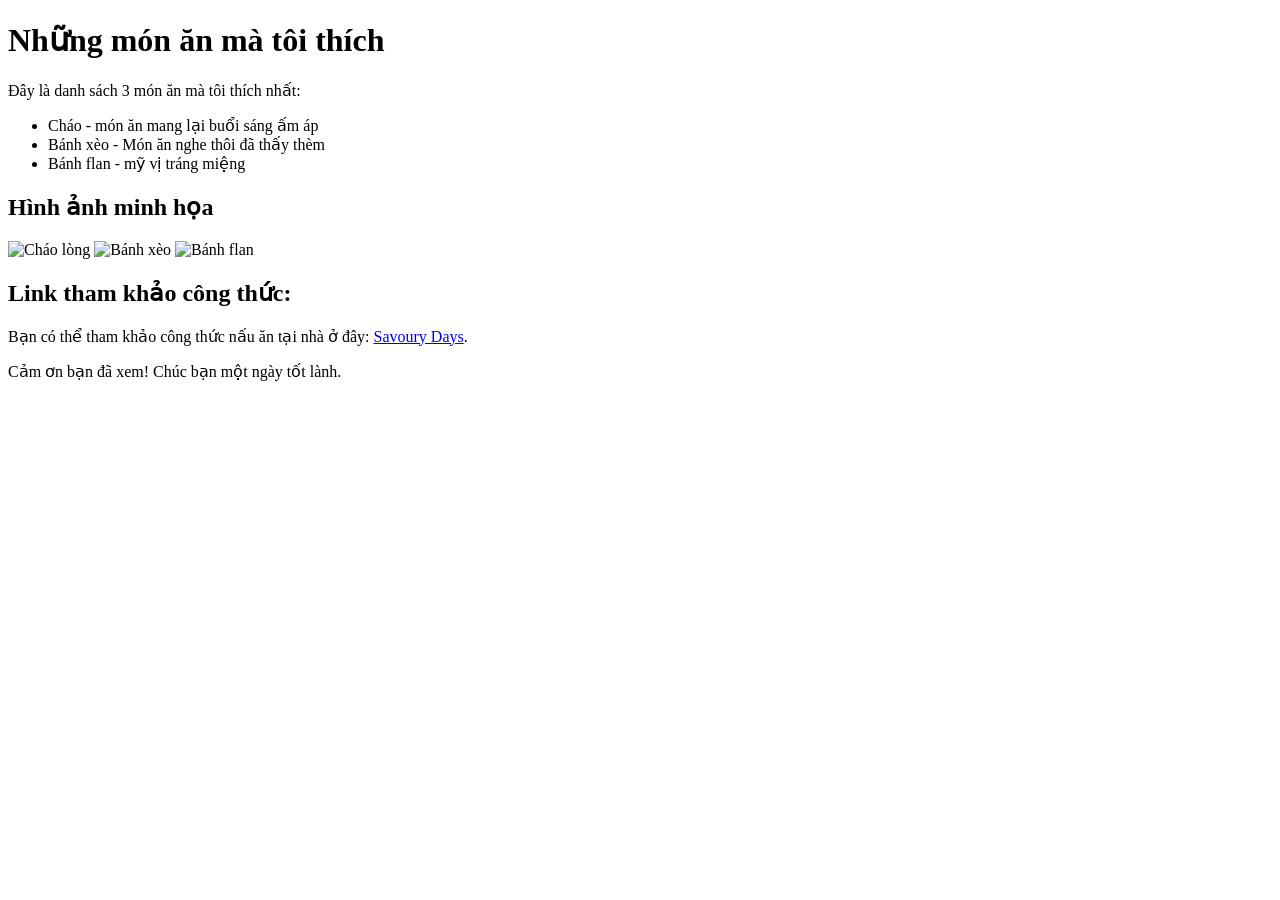
==== index.html @ e7a8025d "first commit" ====
<!DOCTYPE html>
<html lang="vi">

<head>
    <meta charset="UTF-8">
    <title>Món ăn yêu thích của tôi</title>
</head>

<body>
    <header>
        <h1>Những món ăn mà tôi thích</h1>
    </header>

    <main>
        <p>Đây là danh sách 3 món ăn mà tôi thích nhất:</p>

        <ul>
            <li>Cháo  - món ăn mang lại buổi sáng ấm áp</li>
            <li>Bánh xèo - Món ăn nghe thôi đã thấy thèm</li>
            <li>Bánh flan - mỹ vị tráng miệng</li>
        </ul>

        <h2>Hình ảnh minh họa</h2>
            <img src="https://images.pexels.com/photos/5949003/pexels-photo-5949003.jpeg" alt="Cháo lòng" width="300">
            <img src="https://images.pexels.com/photos/12386427/pexels-photo-12386427.jpeg" alt="Bánh xèo" width="300">
            <img src="https://images.pexels.com/photos/10918153/pexels-photo-10918153.jpeg" alt="Bánh flan" width="300">
        <h2>Link tham khảo công thức: </h2>
        <p>Bạn có thể tham khảo công thức nấu ăn tại nhà ở đây: <a
                href="http://www.savourydays.com/muc-luc-mon-an/">Savoury Days</a>.</p>
    </main>

    <footer>
        <p>Cảm ơn bạn đã xem! Chúc bạn một ngày tốt lành.</p>
    </footer>
</body>

</html>
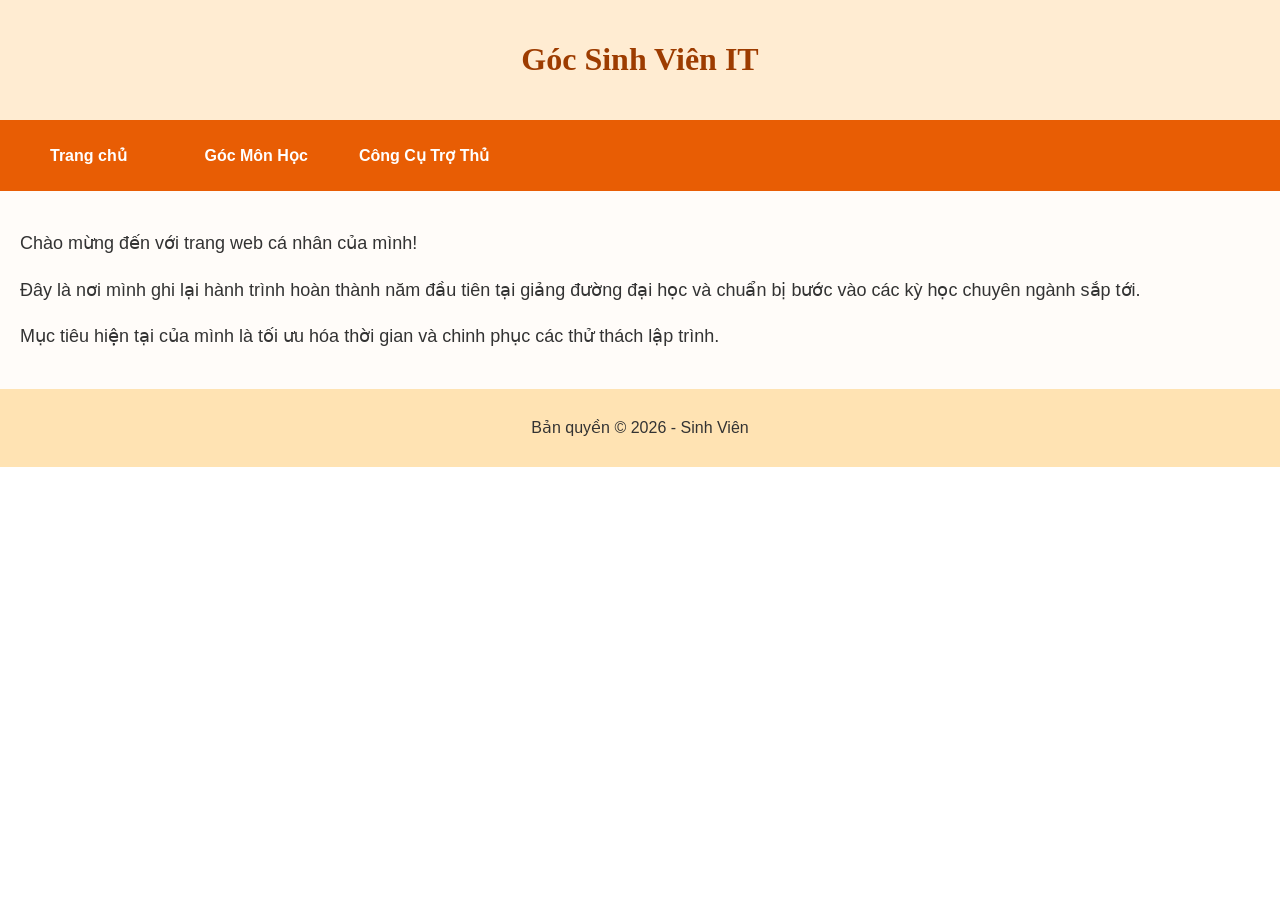
==== commit d1ae02e1: "first commit" ====
--- a/index.html
+++ b/index.html
@@ -1,37 +1,29 @@
 <!DOCTYPE html>
 <html lang="vi">
-
 <head>
     <meta charset="UTF-8">
-    <title>Món ăn yêu thích của tôi</title>
+    <title>Trang Chủ - Góc Sinh Viên IT</title>
+    <!-- Nhúng file CSS chung cho cả 3 trang -->
+    <link rel="stylesheet" href="style.css">
 </head>
-
 <body>
     <header>
-        <h1>Những món ăn mà tôi thích</h1>
+        <h1>Góc Sinh Viên IT</h1>
     </header>
-
+    <nav>
+        <ul>
+            <li><a href="index.html">Trang chủ</a></li>
+            <li><a href="index2.html">Góc Môn Học</a></li>
+            <li><a href="index3.html">Công Cụ Trợ Thủ</a></li>
+        </ul>
+    </nav>
     <main>
-        <p>Đây là danh sách 3 món ăn mà tôi thích nhất:</p>
-
-        <ul>
-            <li>Cháo  - món ăn mang lại buổi sáng ấm áp</li>
-            <li>Bánh xèo - Món ăn nghe thôi đã thấy thèm</li>
-            <li>Bánh flan - mỹ vị tráng miệng</li>
-        </ul>
-
-        <h2>Hình ảnh minh họa</h2>
-            <img src="https://images.pexels.com/photos/5949003/pexels-photo-5949003.jpeg" alt="Cháo lòng" width="300">
-            <img src="https://images.pexels.com/photos/12386427/pexels-photo-12386427.jpeg" alt="Bánh xèo" width="300">
-            <img src="https://images.pexels.com/photos/10918153/pexels-photo-10918153.jpeg" alt="Bánh flan" width="300">
-        <h2>Link tham khảo công thức: </h2>
-        <p>Bạn có thể tham khảo công thức nấu ăn tại nhà ở đây: <a
-                href="http://www.savourydays.com/muc-luc-mon-an/">Savoury Days</a>.</p>
+        <p>Chào mừng đến với trang web cá nhân của mình!</p>
+        <p>Đây là nơi mình ghi lại hành trình hoàn thành năm đầu tiên tại giảng đường đại học và chuẩn bị bước vào các kỳ học chuyên ngành sắp tới.</p>
+        <p>Mục tiêu hiện tại của mình là tối ưu hóa thời gian và chinh phục các thử thách lập trình.</p>
     </main>
-
     <footer>
-        <p>Cảm ơn bạn đã xem! Chúc bạn một ngày tốt lành.</p>
+        <p>Bản quyền © 2026 - Sinh Viên</p>
     </footer>
 </body>
-
 </html>
--- a/style.css
+++ b/style.css
@@ -0,0 +1,54 @@
+/* Thiết lập chung cho toàn bộ trang */
+body {
+    font-family: Arial, sans-serif;
+    font-size: 16px;
+    margin: 0;
+    padding: 0;
+}
+
+/* Tô màu nền cho từng khu vực - Chuyển sang Tone Cam */
+header {
+    background-color: #ffecd2; /* Cam nhạt (màu đào) tạo cảm giác ngon miệng */
+    padding: 20px;
+}
+
+nav {
+    background-color: #e85d04; /* Cam đậm nổi bật cho thanh menu */
+    padding: 10px;
+}
+
+main {
+    background-color: #fffcf9; /* Trắng ngà hơi ấm, giúp dễ đọc chữ */
+    font-size: 18px;
+    padding: 20px;
+}
+
+footer {
+    background-color: #ffe3b3; /* Vàng cam nhạt cho phần chân trang */
+    padding: 10px;
+    text-align: center;
+}
+
+/* Định dạng danh sách menu nằm ngang */
+li {
+    display: inline-block;
+    width: 150px;
+}
+
+li a {
+    color: #ffffff; /* Chữ menu màu trắng để nổi bật trên nền cam đậm */
+    text-decoration: none;
+    font-weight: bold;
+}
+
+/* Định dạng Tiêu đề và Đoạn văn */
+h1 {
+    text-align: center;
+    font-family: "Times New Roman", Times, serif;
+    color: #9d3c00; /* Màu nâu cam đậm cho tiêu đề (đảm bảo độ tương phản khi test WAVE Tool) */
+}
+
+p {
+    line-height: 1.6;
+    color: #333333; /* Màu chữ xám đen cho đoạn văn */
+}
